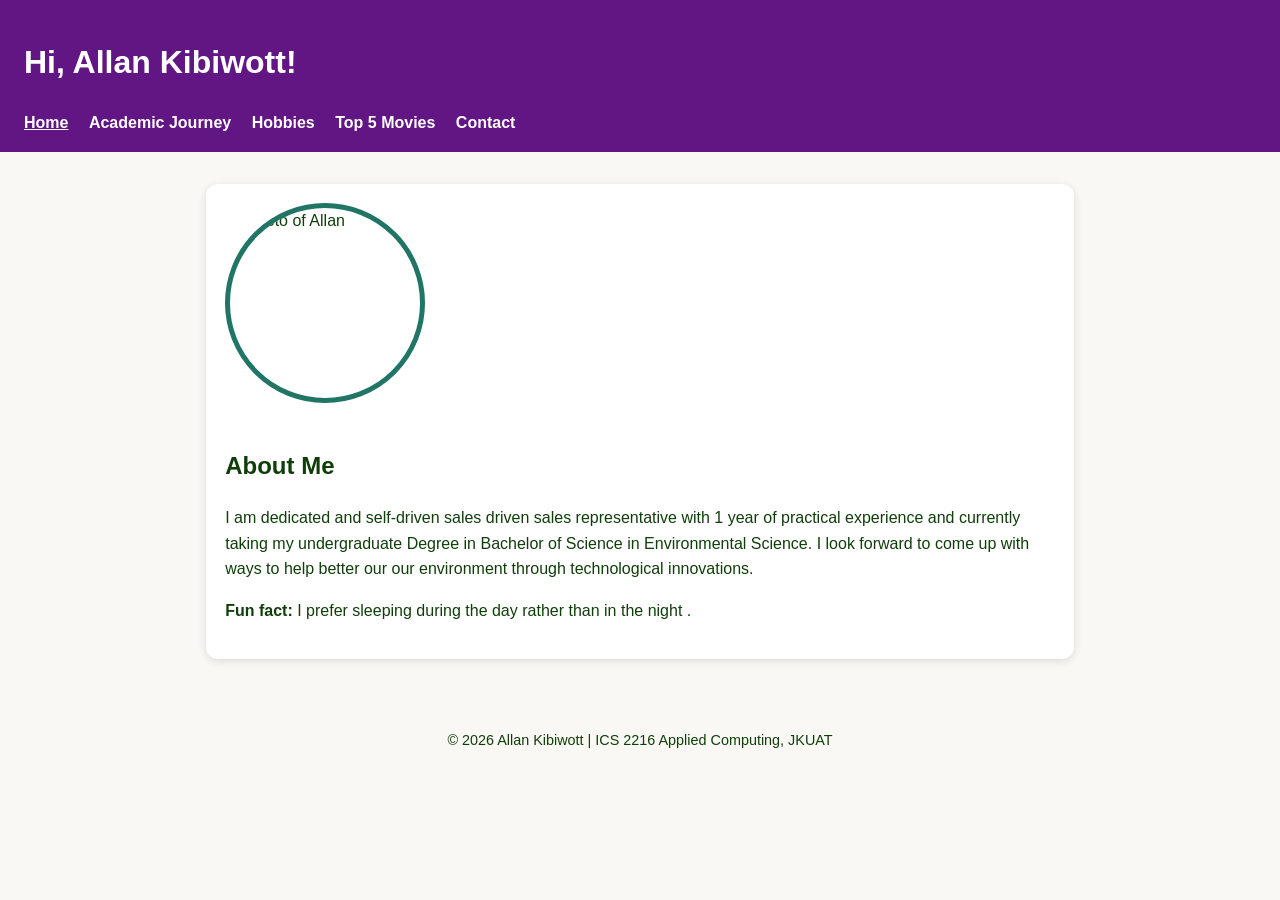
==== index.html @ 28fabd74 "Add files via upload" ====
<!DOCTYPE html>
<html lang="en">
<head>
    <meta charset="utf-8">
    <meta name="viewport" content="width=device-width, initial-scale=1">

    <title>Allan Kibiwott | Portfolio</title>

    <link rel="stylesheet" href="style.css">
</head>

<body>

    <header>
        <h1>Hi, Allan Kibiwott!</h1>

        <nav>
            <a href="index.html" class="active">Home</a>
            <a href="academic.html">Academic Journey</a>
            <a href="hobbies.html">Hobbies</a>
            <a href="movies.html">Top 5 Movies</a>
            <a href="contact.html">Contact</a>
        </nav>
    </header>

    <main>
        <section class="card hero">

            <img src="images/PHOTO.JPEG"
                 alt="Photo of  Allan"
                 class="profile-pic">

            <div>
                <h2>About Me</h2>

                <p>
                    I am dedicated and self-driven sales driven sales representative with 1 year of practical experience and currently taking my undergraduate Degree in Bachelor of Science in Environmental Science. I look forward to come up with ways to help better our our environment through technological innovations.
                </p>

                <p>
                    <strong>Fun fact:</strong>
                    I prefer sleeping during the day rather than in the night .
                </p>
            </div>

        </section>
    </main>

    <footer>
        <p>&copy; 2026 Allan Kibiwott | ICS 2216 Applied Computing, JKUAT</p>
    </footer>

</body>
</html>
---- style.css ----
:root {
    --bg: #faf8f5;
    --ink: #103e0b;
    --brand: #217565;
    --brand2: #611684;
    --card: #ffffff;
}

* {
    box-sizing: border-box;
}

body {
    margin: 0;
    font-family: "Segoe UI", Arial, sans-serif;
    background: var(--bg);
    color: var(--ink);
    line-height: 1.6;
}

header {
    background: var(--brand2);
    color: #fff;
    padding: 1rem 1.5rem;
}

nav a {
    color: #fff;
    margin-right: 1rem;
    text-decoration: none;
    font-weight: 700;
}

nav a:hover,
nav a.active {
    text-decoration: underline;
}

main {
    max-width: 900px;
    margin: auto;
    padding: 1rem;
}

img {
    max-width: 100%;
    height: auto;
    border-radius: 12px;
}

.card {
    background: var(--card);
    padding: 1.2rem;
    border-radius: 12px;
    box-shadow: 0 2px 8px rgba(0,0,0,.12);
    margin: 1rem 0;
}

.hero {
    display: flex;
    gap: 1.5rem;
    align-items: center;
    flex-wrap: wrap;
}

.profile-pic {
    width: 200px;
    height: 200px;
    object-fit: cover;
    border-radius: 50%;
    border: 5px solid var(--brand);
}

.grid {
    display: grid;
    grid-template-columns: repeat(auto-fit, minmax(220px, 1fr));
    gap: 1rem;
}

.card:hover {
    transform: translateY(-4px);
    transition: .2s;
}

footer {
    text-align: center;
    padding: 1.5rem;
    font-size: .9rem;
}

/* Mobile responsiveness */
@media (max-width: 600px) {
    header {
        padding: 1rem;
    }

    nav a {
        display: inline-block;
        margin: 0.4rem;
    }

    .hero {
        flex-direction: column;
        text-align: center;
    }

    .profile-pic {
        width: 160px;
        height: 160px;
    }
}
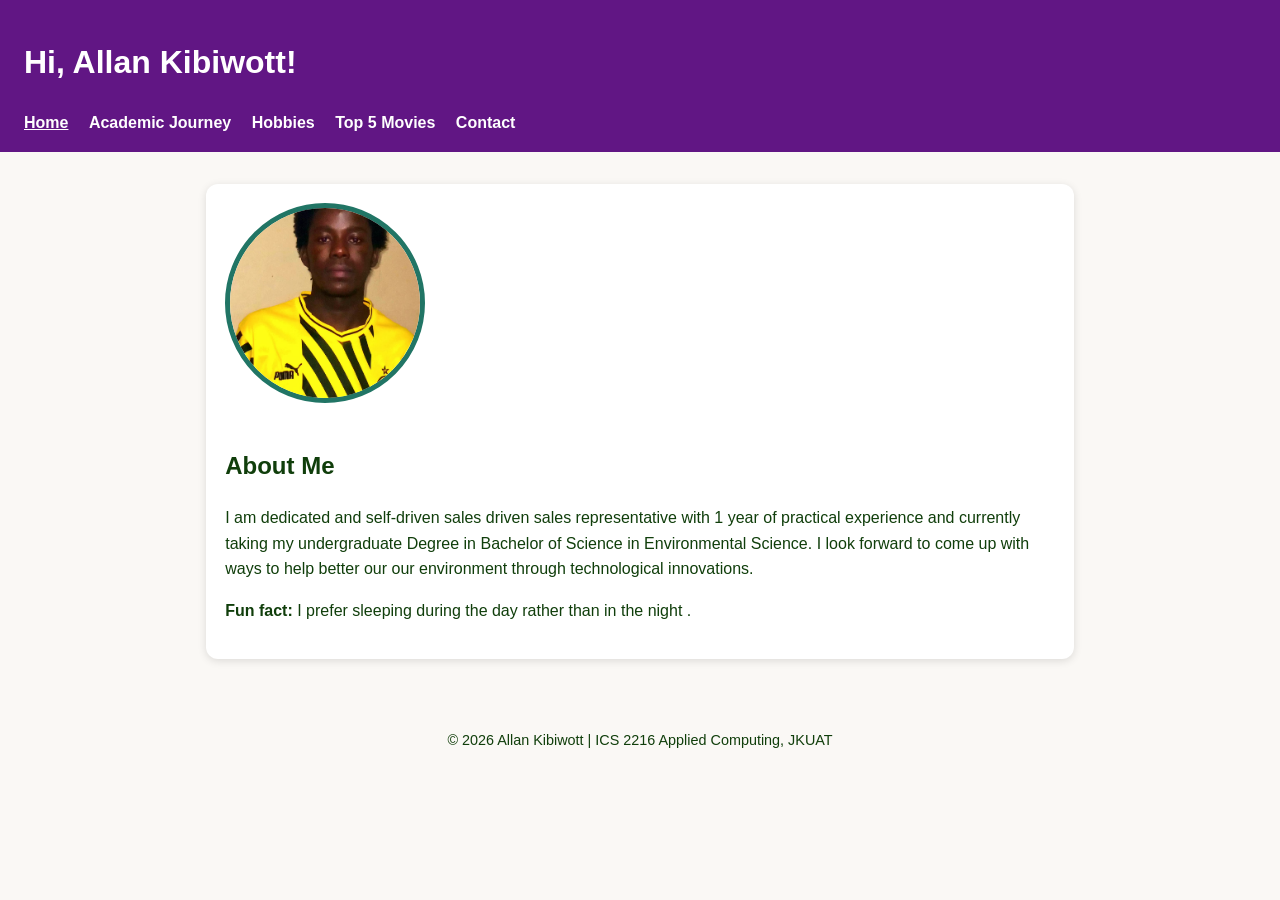
==== commit 5342df1c: "Update index.html" ====
--- a/index.html
+++ b/index.html
@@ -26,7 +26,7 @@
     <main>
         <section class="card hero">
 
-            <img src="images/PHOTO.JPEG"
+            <img src="images/PHOTO.jpeg"
                  alt="Photo of  Allan"
                  class="profile-pic">
 
@@ -51,4 +51,4 @@
     </footer>
 
 </body>
-</html>+</html>
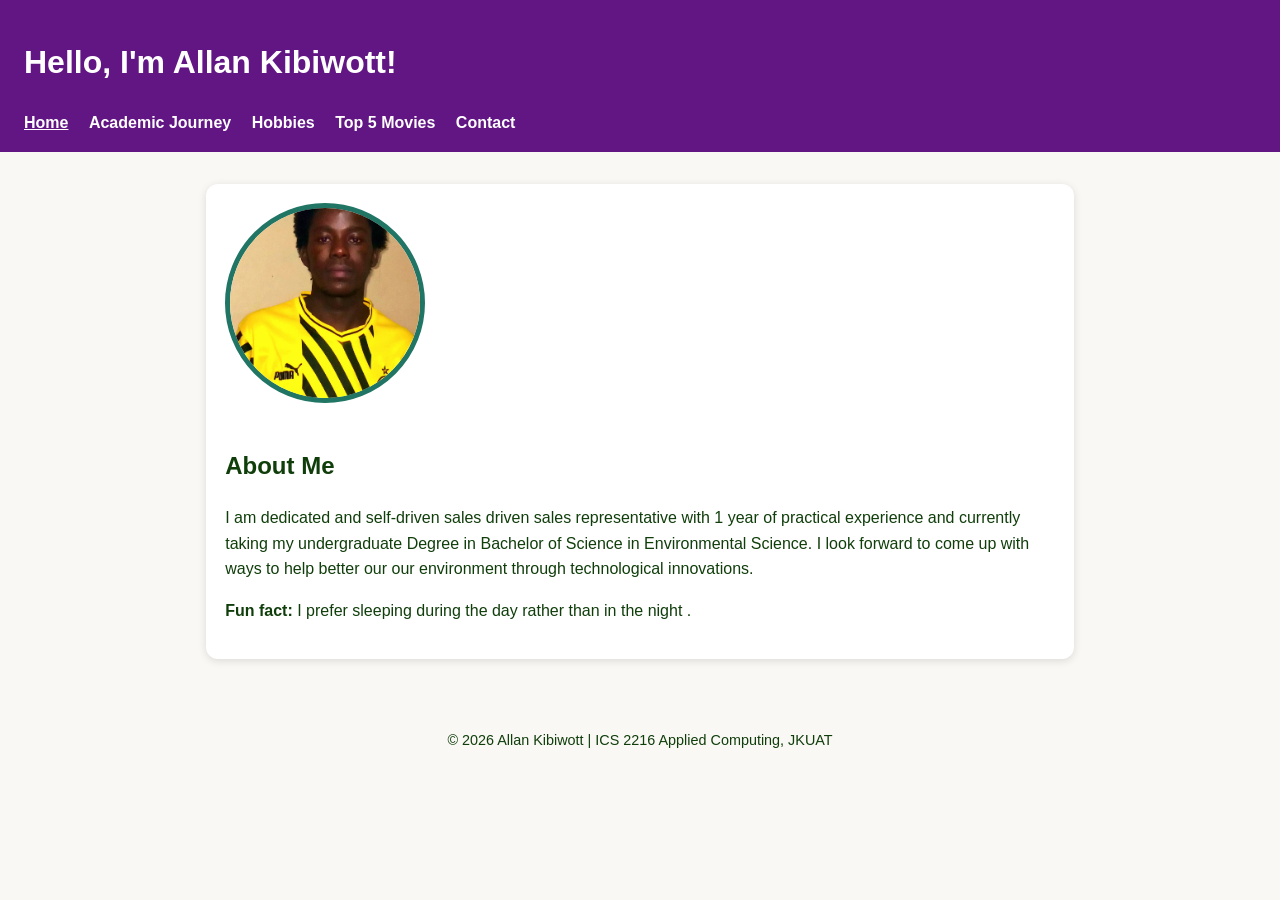
==== commit f2401b58: "Update index.html" ====
--- a/index.html
+++ b/index.html
@@ -12,7 +12,7 @@
 <body>
 
     <header>
-        <h1>Hi, Allan Kibiwott!</h1>
+        <h1>Hello, I'm Allan Kibiwott!</h1>
 
         <nav>
             <a href="index.html" class="active">Home</a>
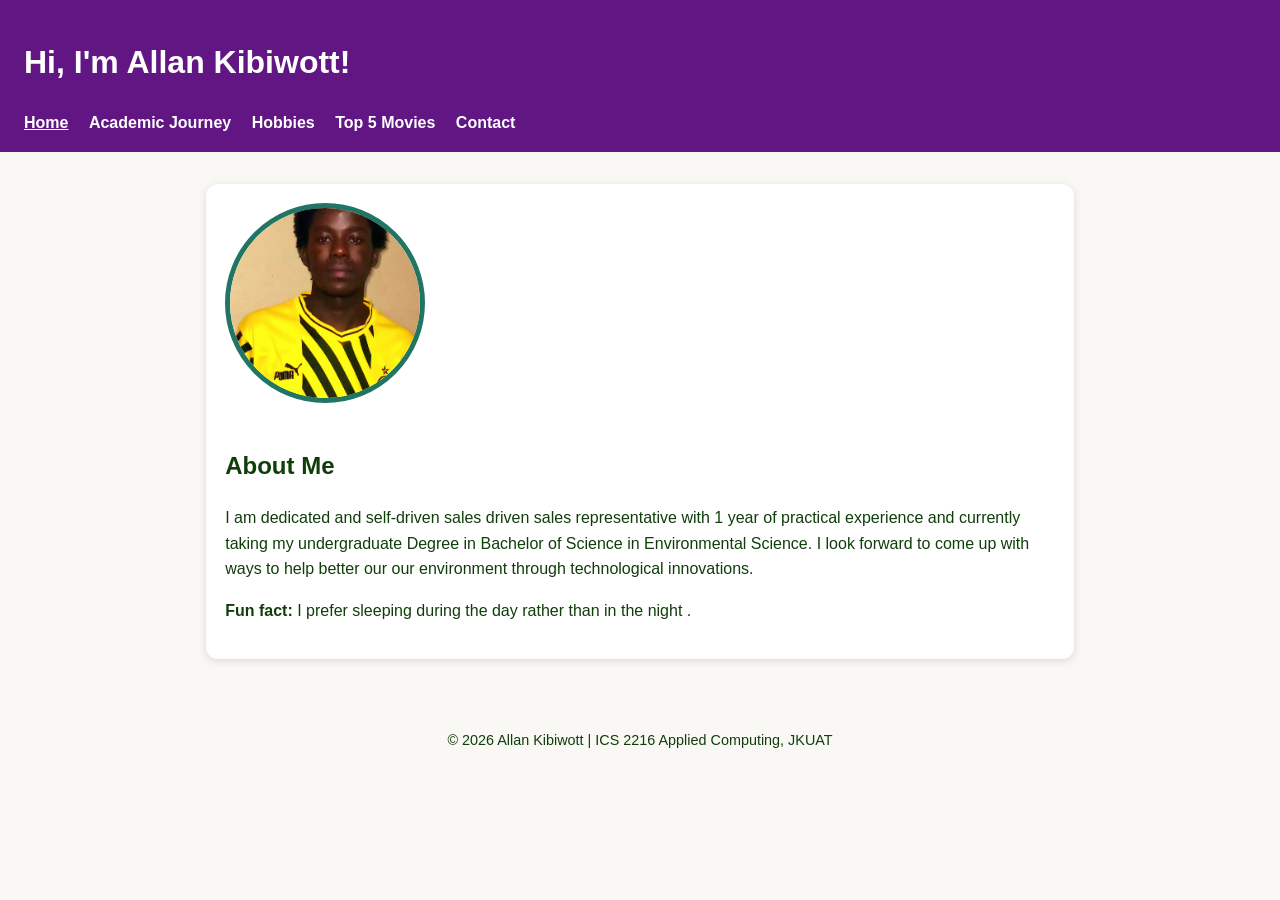
==== commit 0269930e: "Update index.html" ====
--- a/index.html
+++ b/index.html
@@ -12,7 +12,7 @@
 <body>
 
     <header>
-        <h1>Hello, I'm Allan Kibiwott!</h1>
+        <h1>Hi, I'm Allan Kibiwott!</h1>
 
         <nav>
             <a href="index.html" class="active">Home</a>
